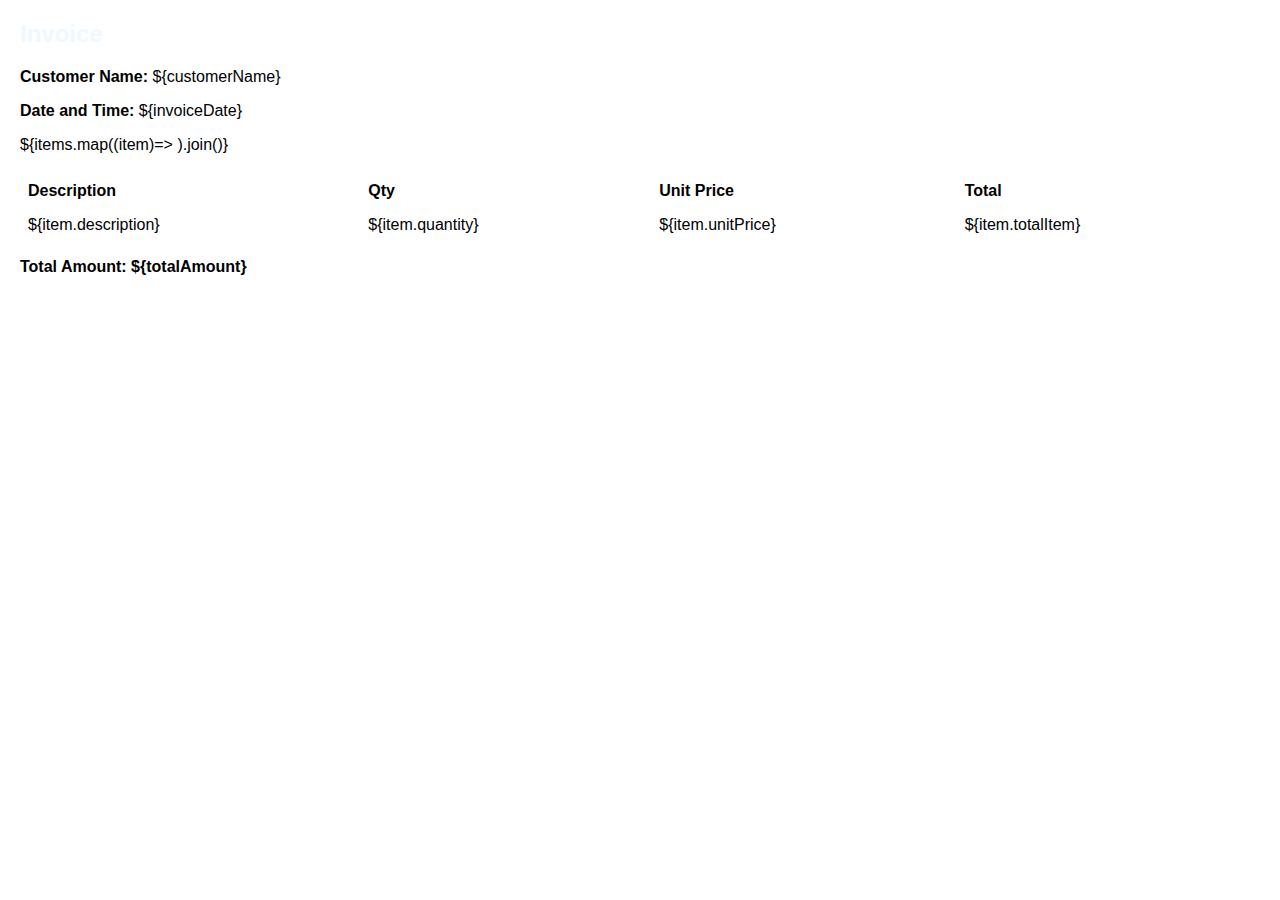
==== invoice.html @ 49e1f6b1 "the print is not working" ====
<html>
    <head>
        <title>Invoice Slip</title>
        <style>
            body{
                font-family:'Trebuchet MS', 'Lucida Sans Unicode', 'Lucida Grande', 'Lucida Sans', Arial, sans-serif;
                margin: 20px;
            }

            h2{
             color:aliceblue;
            }

            table{
                width:100%;
                border-collapse: collapse;
                margin-top:20px;
            }

            th,td{
                border: 1px;
                text-align: left;
                padding: 8px;
            }

            .total{
                font-weight: bold;
            }

        </style>
    </head>
    <body>
        <h2>Invoice</h2>
        <p><strong>Customer Name:</strong> ${customerName}</p>
        <p><strong>Date and Time:</strong> ${invoiceDate}</p>
        <table>
            <thead>
                <tr>
                    <th>Description</th>
                    <th>Qty</th>
                    <th>Unit Price</th>
                    <th>Total</th>
                </tr>
            </thead>
            <tbody>
                ${items.map((item)=>
                    <tr>
                        <td>${item.description}</td>
                        <td>${item.quantity}</td>
                        <td>${item.unitPrice}</td>
                        <td>${item.totalItem}</td>
                    </tr>
                    ).join()}
            </tbody>
        </table>
        <p class="total">Total Amount: ${totalAmount}</p>
    </body>
</html>
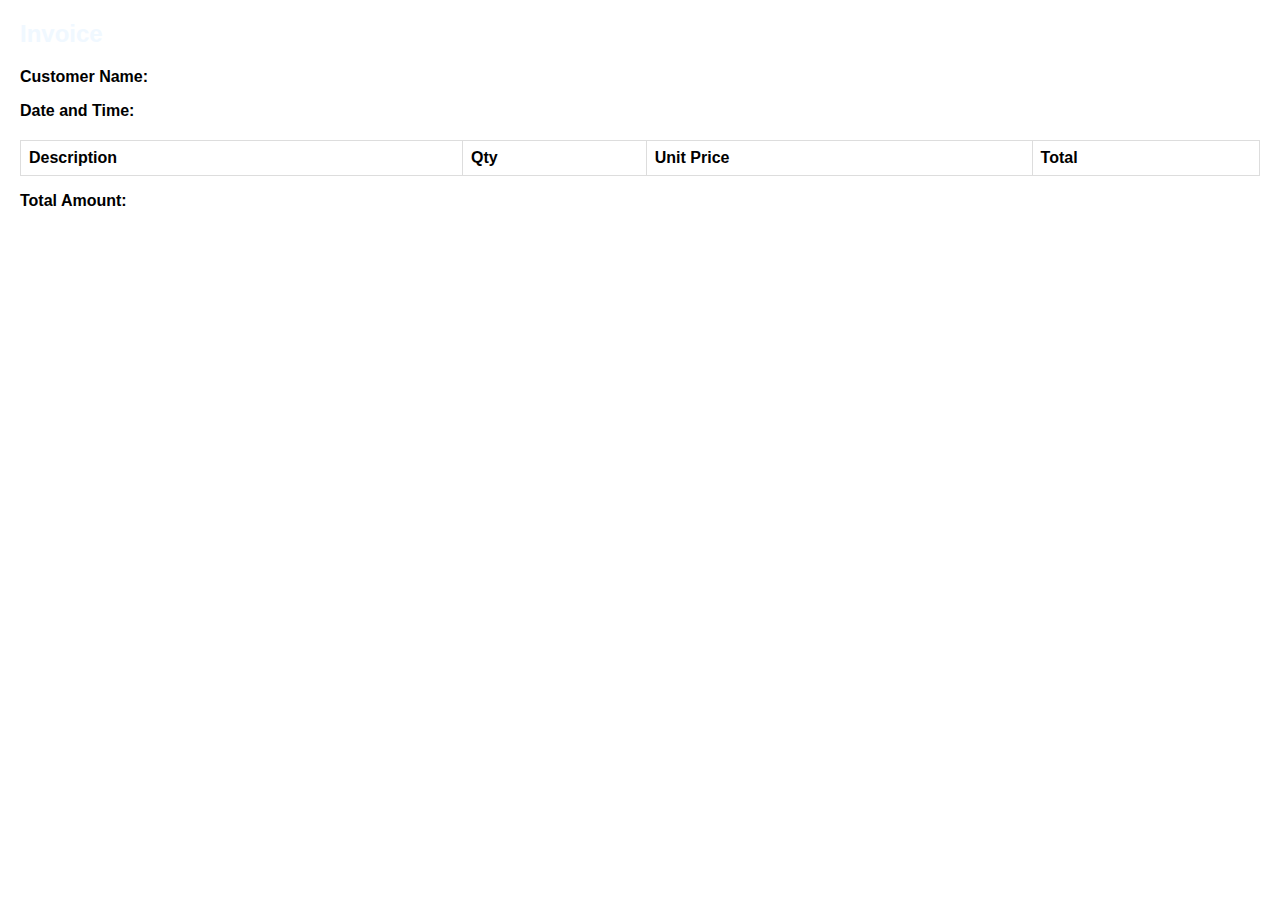
==== commit 63c1e6e9: "the print invoice is working, only using browser" ====
--- a/invoice.html
+++ b/invoice.html
@@ -1,58 +1,80 @@
-<html>
-    <head>
-        <title>Invoice Slip</title>
-        <style>
-            body{
-                font-family:'Trebuchet MS', 'Lucida Sans Unicode', 'Lucida Grande', 'Lucida Sans', Arial, sans-serif;
-                margin: 20px;
-            }
+<!DOCTYPE html>
+<html lang="en">
+<head>
+    <meta charset="UTF-8">
+    <meta name="viewport" content="width=device-width, initial-scale=1.0">
+    <title>Invoice</title>
+    <style>
+        body {
+            font-family: 'Trebuchet MS', Arial, sans-serif;
+            margin: 20px;
+        }
+        h2 {
+            color: aliceblue;
+        }
+        table {
+            width: 100%;
+            border-collapse: collapse;
+            margin-top: 20px;
+        }
+        th, td {
+            border: 1px solid #ddd;
+            text-align: left;
+            padding: 8px;
+        }
+        .total {
+            font-weight: bold;
+        }
+    </style>
+</head>
+<body>
+    <h2>Invoice</h2>
+    <p><strong>Customer Name:</strong> <span id="customerName"></span></p>
+    <p><strong>Date and Time:</strong> <span id="invoiceDate"></span></p>
+    <table>
+        <thead>
+            <tr>
+                <th>Description</th>
+                <th>Qty</th>
+                <th>Unit Price</th>
+                <th>Total</th>
+            </tr>
+        </thead>
+        <tbody id="invoiceItems"></tbody>
+    </table>
+    <p class="total">Total Amount: <span id="totalAmount"></span></p>
 
-            h2{
-             color:aliceblue;
-            }
+    <script>
+        document.addEventListener('DOMContentLoaded', function() {
+            // Retrieve data from localStorage
+            const customerName = localStorage.getItem('customerName');
+            const invoiceDate = localStorage.getItem('invoiceDate');
+            const items = JSON.parse(localStorage.getItem('invoiceItems')) || [];
+            const totalAmount = localStorage.getItem('totalAmount');
 
-            table{
-                width:100%;
-                border-collapse: collapse;
-                margin-top:20px;
-            }
+            // Populate the invoice data
+            document.getElementById('customerName').textContent = customerName;
+            document.getElementById('invoiceDate').textContent = invoiceDate;
+            document.getElementById('totalAmount').textContent = totalAmount;
 
-            th,td{
-                border: 1px;
-                text-align: left;
-                padding: 8px;
-            }
+            const invoiceItemsTable = document.getElementById('invoiceItems');
+            items.forEach(item => {
+                const row = document.createElement('tr');
+                row.innerHTML = `
+                    <td>${item.description}</td>
+                    <td>${item.quantity}</td>
+                    <td>${item.unitPrice}</td>
+                    <td>${item.totalItemPrice}</td>
+                `;
+                invoiceItemsTable.appendChild(row);
+            });
 
-            .total{
-                font-weight: bold;
-            }
-
-        </style>
-    </head>
-    <body>
-        <h2>Invoice</h2>
-        <p><strong>Customer Name:</strong> ${customerName}</p>
-        <p><strong>Date and Time:</strong> ${invoiceDate}</p>
-        <table>
-            <thead>
-                <tr>
-                    <th>Description</th>
-                    <th>Qty</th>
-                    <th>Unit Price</th>
-                    <th>Total</th>
-                </tr>
-            </thead>
-            <tbody>
-                ${items.map((item)=>
-                    <tr>
-                        <td>${item.description}</td>
-                        <td>${item.quantity}</td>
-                        <td>${item.unitPrice}</td>
-                        <td>${item.totalItem}</td>
-                    </tr>
-                    ).join()}
-            </tbody>
-        </table>
-        <p class="total">Total Amount: ${totalAmount}</p>
-    </body>
-</html>+            // Clean up localStorage
+            localStorage.removeItem('customerName');
+            localStorage.removeItem('invoiceDate');
+            localStorage.removeItem('invoiceItems');
+            localStorage.removeItem('totalAmount');
+        });
+    </script>
+</body>
+</html>
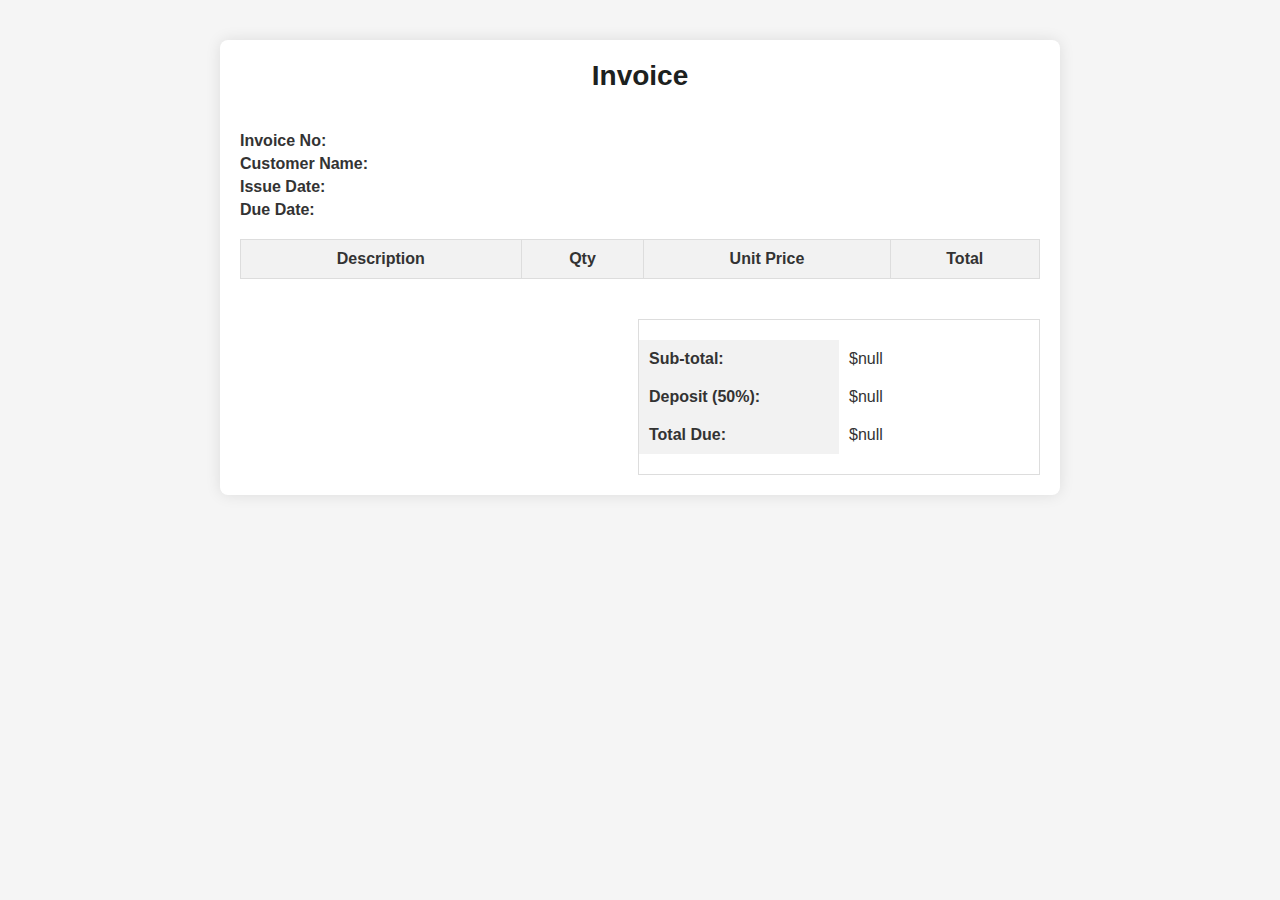
==== commit ed750f6a: "improving visuals" ====
--- a/invoice.html
+++ b/invoice.html
@@ -7,55 +7,140 @@
     <style>
         body {
             font-family: 'Trebuchet MS', Arial, sans-serif;
-            margin: 20px;
+            margin: 40px;
+            background-color: #f5f5f5;
+            color: #333;
         }
-        h2 {
-            color: aliceblue;
+        .invoice-container {
+            max-width: 800px;
+            margin: auto;
+            background-color: #ffffff;
+            padding: 20px;
+            border-radius: 8px;
+            box-shadow: 0px 0px 15px rgba(0, 0, 0, 0.1);
+        }
+        .invoice-header {
+            text-align: center;
+            margin-bottom: 40px;
+        }
+        .invoice-header h2 {
+            margin: 0;
+            color: #1C2120;
+            font-size: 28px;
+        }
+        .invoice-details {
+            margin-bottom: 20px;
+        }
+        .invoice-details p {
+            margin: 5px 0;
+            font-size: 16px;
+        }
+        .invoice-details span {
+            font-weight: bold;
         }
         table {
             width: 100%;
             border-collapse: collapse;
             margin-top: 20px;
+            margin-bottom: 20px;
         }
         th, td {
             border: 1px solid #ddd;
-            text-align: left;
-            padding: 8px;
+            padding: 10px;
+            text-align: center;
+            font-size: 16px;
+        }
+        th {
+            background-color: #f2f2f2;
         }
         .total {
             font-weight: bold;
+            text-align: right;
+            margin-top: 10px;
+            font-size: 18px;
+        }
+        .summary-table {
+            width: 50%;
+            float: right;
+            margin-top: 20px;
+            border: 1px solid #ddd;
+        }
+        .summary-table th, .summary-table td {
+            text-align: left;
+            padding: 10px;
+            border: none;
+            font-size: 16px;
+        }
+        .summary-table th {
+            width: 50%;
         }
     </style>
 </head>
 <body>
-    <h2>Invoice</h2>
-    <p><strong>Customer Name:</strong> <span id="customerName"></span></p>
-    <p><strong>Date and Time:</strong> <span id="invoiceDate"></span></p>
-    <table>
-        <thead>
-            <tr>
-                <th>Description</th>
-                <th>Qty</th>
-                <th>Unit Price</th>
-                <th>Total</th>
-            </tr>
-        </thead>
-        <tbody id="invoiceItems"></tbody>
-    </table>
-    <p class="total">Total Amount: <span id="totalAmount"></span></p>
+    <div class="invoice-container">
+        <div class="invoice-header">
+            <h2>Invoice</h2>
+        </div>
+
+        <div class="invoice-details">
+            <p><span>Invoice No:</span> <span id="invoiceNumber"></span></p>
+            <p><span>Customer Name:</span> <span id="customerName"></span></p>
+            <p><span>Issue Date:</span> <span id="invoiceDate"></span></p>
+            <p><span>Due Date:</span> <span id="dueDate"></span></p>
+        </div>
+
+        <table>
+            <thead>
+                <tr>
+                    <th>Description</th>
+                    <th>Qty</th>
+                    <th>Unit Price</th>
+                    <th>Total</th>
+                </tr>
+            </thead>
+            <tbody id="invoiceItems"></tbody>
+        </table>
+
+        <div class="summary-table">
+            <table>
+                <tr>
+                    <th>Sub-total:</th>
+                    <td><span id="subTotal"></span></td>
+                </tr>
+                <tr>
+                    <th>Deposit (50%):</th>
+                    <td><span id="deposit"></span></td>
+                </tr>
+                <tr>
+                    <th>Total Due:</th>
+                    <td><span id="totalAmount"></span></td>
+                </tr>
+            </table>
+        </div>
+
+        <div style="clear: both;"></div>
+    </div>
 
     <script>
         document.addEventListener('DOMContentLoaded', function() {
             // Retrieve data from localStorage
+            const invoiceNumber = localStorage.getItem('invoiceNumber');
             const customerName = localStorage.getItem('customerName');
             const invoiceDate = localStorage.getItem('invoiceDate');
+            const dueDate = localStorage.getItem('dueDate');
             const items = JSON.parse(localStorage.getItem('invoiceItems')) || [];
+            const subTotal = localStorage.getItem('subTotal');
+            const deposit = localStorage.getItem('deposit');
             const totalAmount = localStorage.getItem('totalAmount');
 
             // Populate the invoice data
+            document.getElementById('invoiceNumber').textContent = invoiceNumber;
             document.getElementById('customerName').textContent = customerName;
             document.getElementById('invoiceDate').textContent = invoiceDate;
-            document.getElementById('totalAmount').textContent = totalAmount;
+            document.getElementById('dueDate').textContent = dueDate;
+            document.getElementById('subTotal').textContent = `$${subTotal}`;
+            document.getElementById('deposit').textContent = `$${deposit}`;
+            document.getElementById('totalAmount').textContent = `$${totalAmount}`;
 
             const invoiceItemsTable = document.getElementById('invoiceItems');
             items.forEach(item => {
@@ -63,16 +148,20 @@
                 row.innerHTML = `
                     <td>${item.description}</td>
                     <td>${item.quantity}</td>
-                    <td>${item.unitPrice}</td>
-                    <td>${item.totalItemPrice}</td>
+                    <td>$${item.unitPrice}</td>
+                    <td>$${item.totalItemPrice}</td>
                 `;
                 invoiceItemsTable.appendChild(row);
             });
 
             // Clean up localStorage
+            localStorage.removeItem('invoiceNumber');
             localStorage.removeItem('customerName');
             localStorage.removeItem('invoiceDate');
+            localStorage.removeItem('dueDate');
             localStorage.removeItem('invoiceItems');
+            localStorage.removeItem('subTotal');
+            localStorage.removeItem('deposit');
             localStorage.removeItem('totalAmount');
         });
     </script>
